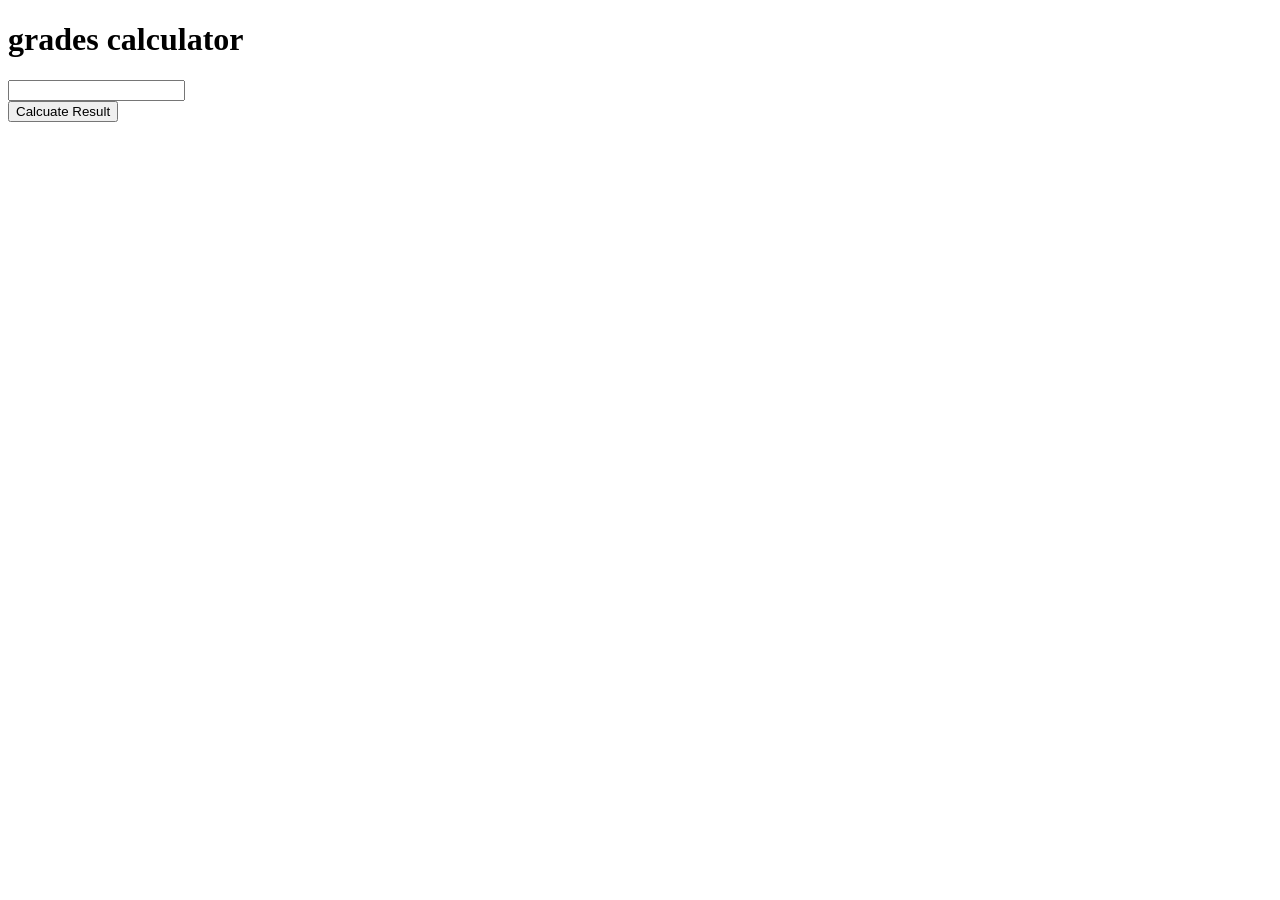
==== index1.html @ 6edce81d "experiment done" ====
<!DOCTYPE html>
<html lang="en">
<head>
    <meta charset="UTF-8">
    <meta name="viewport" content="width=device-width, initial-scale=1.0">
    <title>Document</title>
</head>
<body>
    <h1>grades calculator</h1>
    <form action="#">
        <input type="number" id="subjects">
    </form>
    <button onclick="calculateResult()">Calcuate Result</button>
    <div id="result"></div>
    <script src="./script1.js"></script>
    
</body>
</html>
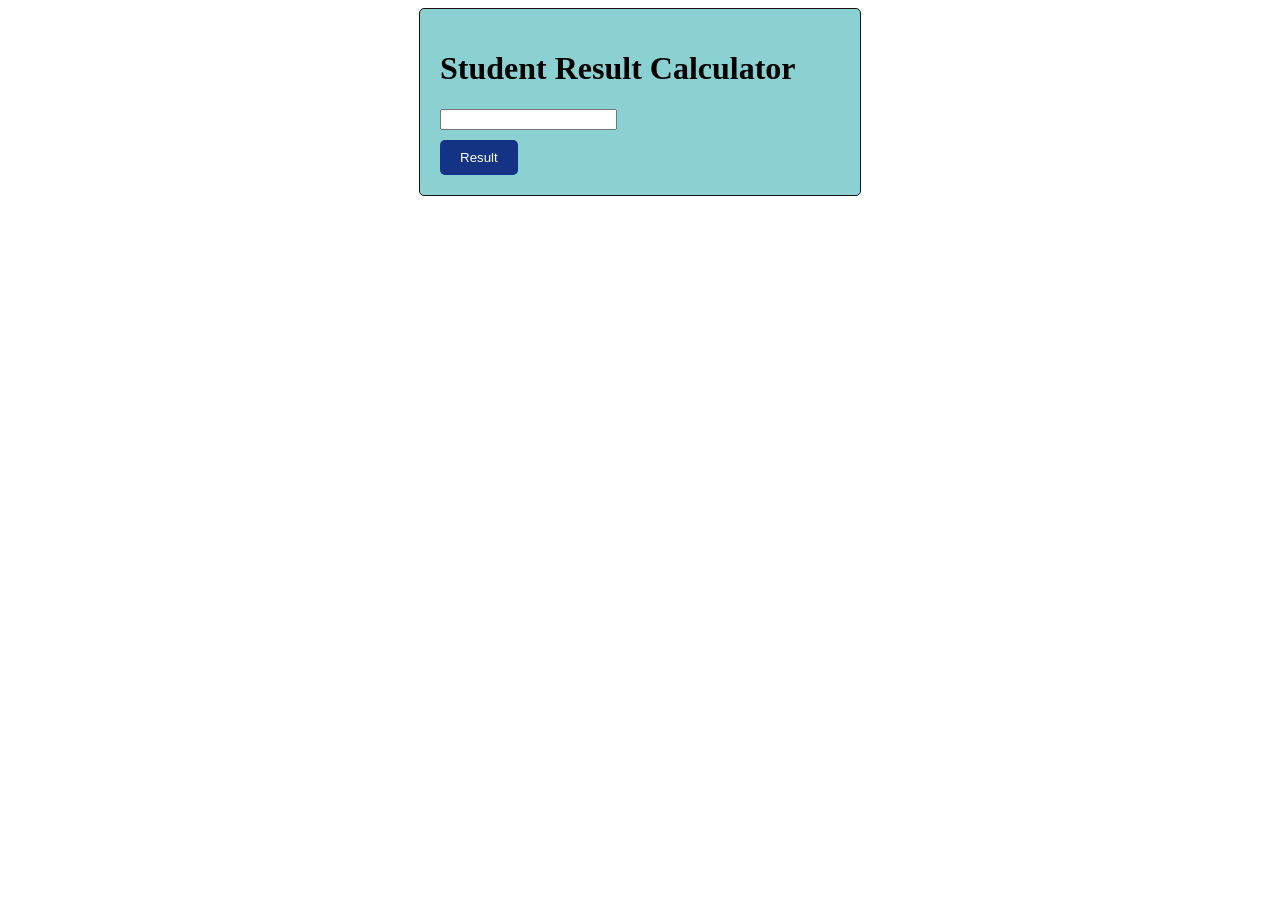
==== commit 6c0ed971: "exp1 done" ====
--- a/index1.html
+++ b/index1.html
@@ -4,14 +4,17 @@
     <meta charset="UTF-8">
     <meta name="viewport" content="width=device-width, initial-scale=1.0">
     <title>Document</title>
+    <link rel="stylesheet" href="./index1.css">
 </head>
 <body>
-    <h1>grades calculator</h1>
+    <div class="container">
+    <h1>Student Result Calculator</h1>
     <form action="#">
         <input type="number" id="subjects">
     </form>
-    <button onclick="calculateResult()">Calcuate Result</button>
+    <button onclick="calculateResult()"> Result</button>
     <div id="result"></div>
+    </div>
     <script src="./script1.js"></script>
     
 </body>
--- a/index1.css
+++ b/index1.css
@@ -0,0 +1,23 @@
+.container
+{
+    width: 400px;
+    margin: 0 auto;
+    padding: 20px;
+    border: 1px solid #1b1111;
+    border-radius: 5px;
+    background-color: #8bd1d1;
+}
+button
+{
+    margin-top: 10px;
+    padding: 10px 20px;
+    background-color: #153384;
+    color: #fff;
+    border: none;
+    border-radius: 5px;
+    cursor: pointer;
+}
+button:hover
+{
+    background-color: #3e3535;
+}
